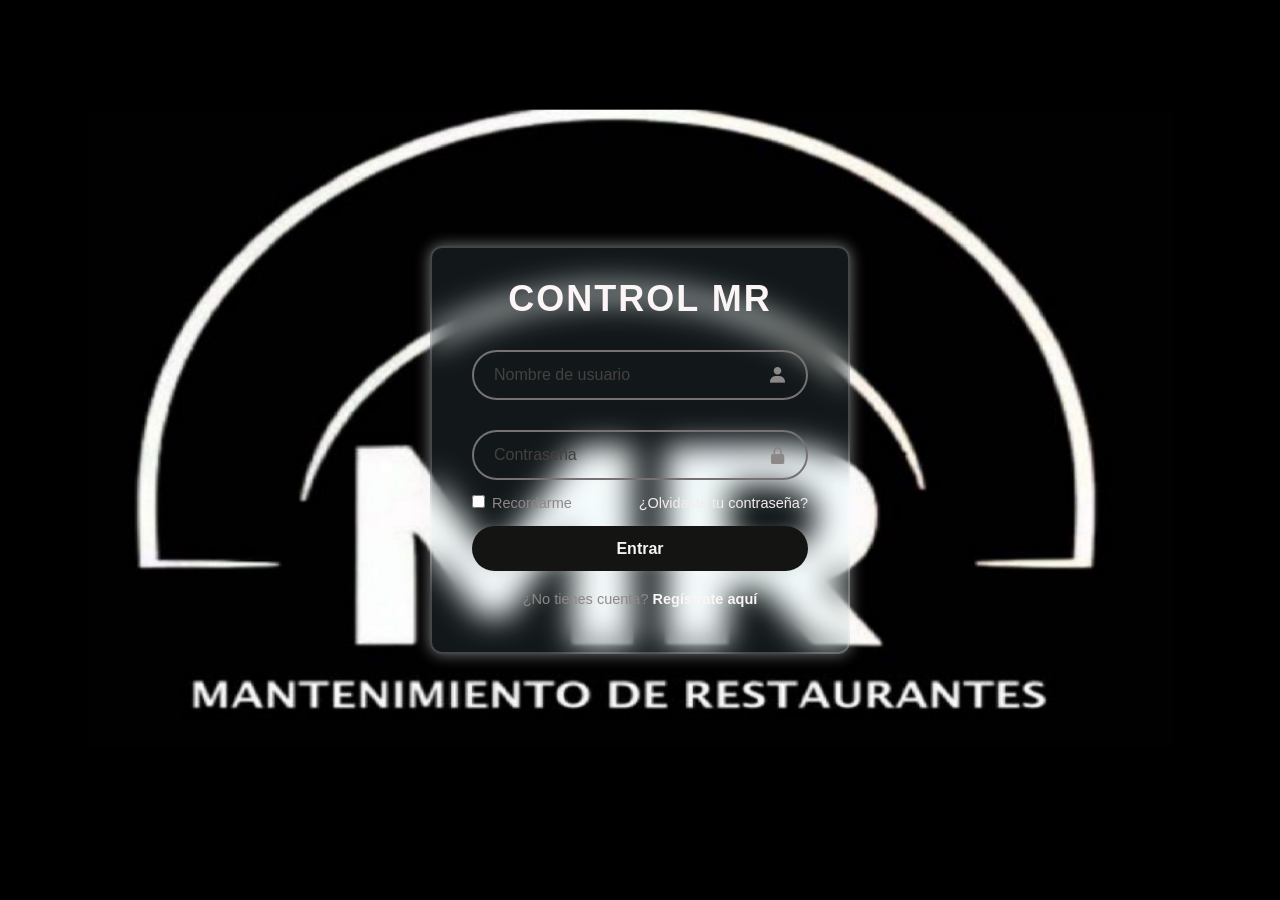
==== index.html @ 02ebe302 "Add files via upload" ====
<!DOCTYPE html>
<html lang="es">
<head>
    <meta charset="UTF-8">
    <meta name="viewport" content="width=device-width, initial-scale=1.0">
    <title>CONTROL MR | Login</title>
    <link rel="stylesheet" href="index.css">
    <link href='https://unpkg.com/boxicons@2.1.4/css/boxicons.min.css' rel='stylesheet'>
</head>
<body>

    <div class="wrapper">
        <form id="loginForm">
            <h1>CONTROL MR</h1>
            
            <div class="input-box">
                <input type="text" id="usuario" placeholder="Nombre de usuario" required>
                <i class='bx bxs-user'></i>
            </div>

            <div class="input-box">
                <input type="password" id="password" placeholder="Contraseña" required>
                <i class='bx bxs-lock-alt' ></i>
            </div>

            <div class="remember-forgot">
                <label><input type="checkbox"> Recordarme</label>
                <a href="#">¿Olvidaste tu contraseña?</a>
            </div>

            <button type="submit" class="btn" onclick="login(event)">Entrar</button>

            <div id="msg" style="text-align: center; margin-top: 20px; font-weight: 600;"></div>

            <div class="register-link">
                <p>¿No tienes cuenta? <a href="#">Regístrate aquí</a></p>
            </div>
        </form>
    </div>

  

    <script src="index.js"></script>

</body>
</html>
---- index.css ----
* {
    margin: 0;
    padding: 0;
    box-sizing: border-box;
    font-family: 'Poppins', sans-serif;
}

body {
    display: flex;
    flex-direction: column;
    justify-content: center;
    align-items: center;
    min-height: 100vh;
    /* Fondo por defecto en caso de que no haya uno subido */
    background: url('fondo2.png') no-repeat;
    background-size: cover;
    background-position: center;
    background-attachment: fixed; /* Evita que el fondo se mueva al hacer scroll */
    transition: background-image 0.5s ease-in-out; /* Efecto suave al cambiar fondo */
}

.wrapper {
    width: 420px;
    background: rgba(172, 234, 251, 0.1); 
    border: 2px solid rgba(255, 255, 255, .2);
    backdrop-filter: blur(15px); 
    box-shadow: 0 0 15px rgba(246, 244, 244, 0.5);
    color: #8d8888;
    border-radius: 12px;
    padding: 30px 40px;
}

.wrapper h1 {
    font-size: 36px;
    text-align: center;
    color: #fbf5f5;
    text-transform: uppercase;
    letter-spacing: 2px;
}

.input-box {
    position: relative;
    width: 100%;
    height: 50px;
    margin: 30px 0;
}

.input-box input {
    width: 100%;
    height: 100%;
    background: transparent;
    border: 2px solid #767272;
    outline: none;
    border-radius: 40px;
    font-size: 16px;
    color: #f9f5f5;
    padding: 20px 45px 20px 20px;
}

.input-box input::placeholder {
    color: #454141;
}

.input-box i {
    position: absolute;
    right: 20px;
    top: 50%;
    transform: translateY(-50%);
    font-size: 20px;
}

.btn {
    width: 100%;
    height: 45px;
    background: #141413; 
    border: none;
    outline: none;
    border-radius: 40px;
    box-shadow: 0 0 10px rgba(255, 255, 255, 0.1);
    cursor: pointer;
    font-size: 16px;
    color: #f6f5f5; 
    font-weight: 600;
    transition: 0.3s ease;
}

.btn:hover {
    background: #000; 
    color: #0f0d0d;
    border: 1px solid #070707;
}

.remember-forgot {
    display: flex;
    justify-content: space-between;
    font-size: 14.5px;
    margin: -15px 0 15px;
}

.remember-forgot label input {
    accent-color: #f1eaea;
    margin-right: 3px;
}

.remember-forgot a {
    color: #f1eded;
    text-decoration: none;
}

.remember-forgot a:hover {
    text-decoration: underline;
}

.register-link {
    font-size: 14.5px;
    text-align: center;
    margin: 20px 0 15px;
}

.register-link p a {
    color: #f9f6f6;
    text-decoration: none;
    font-weight: 600;
}

/* -------------------------------------
   ESTILOS DEL BOTÓN PARA SUBIR FONDO
-------------------------------------- */
.upload-bg-container {
    margin-top: 20px;
}

.upload-btn {
    display: flex;
    align-items: center;
    gap: 8px;
    background: rgba(0, 0, 0, 0.6);
    color: white;
    padding: 10px 20px;
    border-radius: 20px;
    cursor: pointer;
    font-size: 14px;
    transition: background 0.3s;
}

.upload-btn:hover {
    background: rgba(0, 0, 0, 0.9);
}
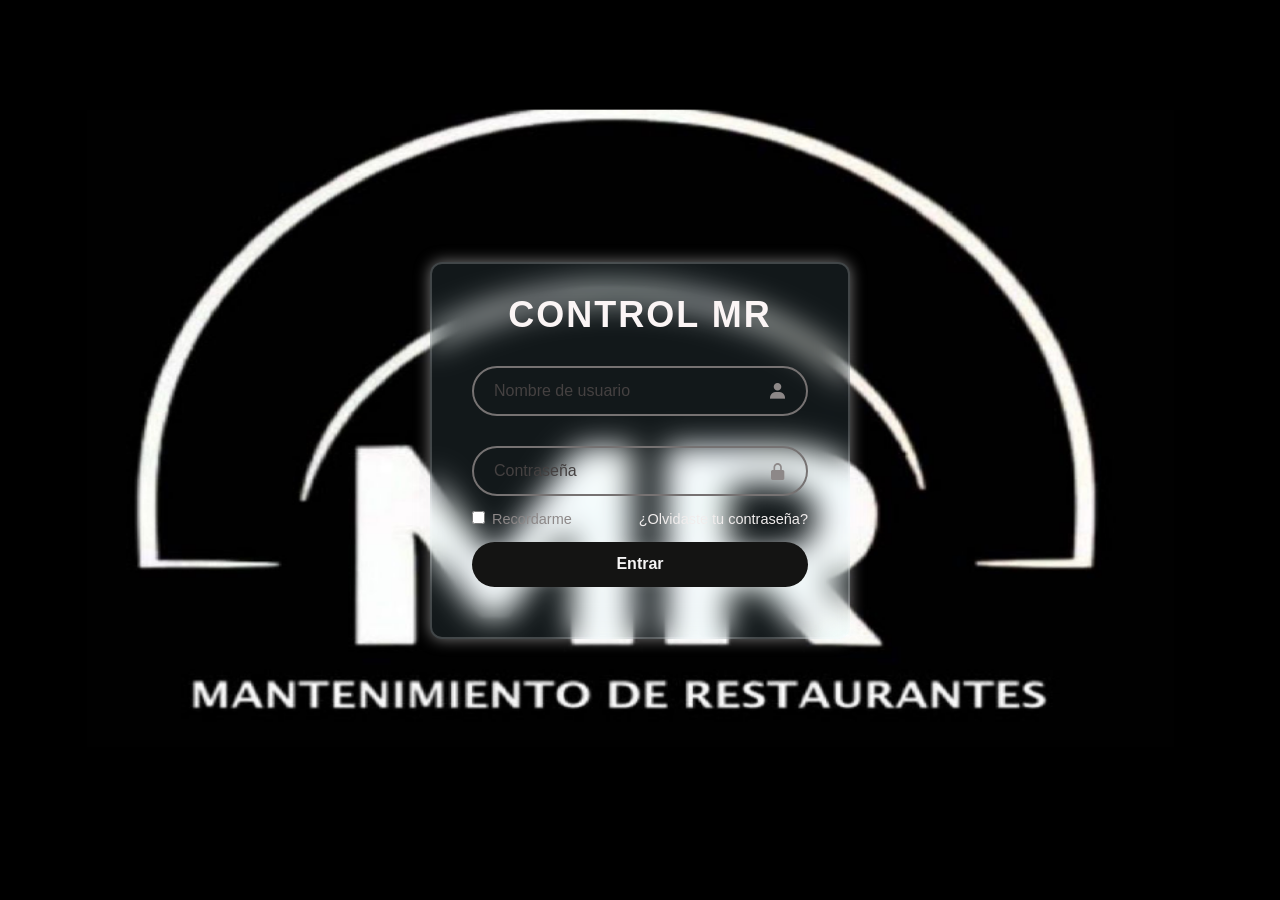
==== commit 7254dee2: "Add files via upload" ====
--- a/index.html
+++ b/index.html
@@ -32,9 +32,7 @@
 
             <div id="msg" style="text-align: center; margin-top: 20px; font-weight: 600;"></div>
 
-            <div class="register-link">
-                <p>¿No tienes cuenta? <a href="#">Regístrate aquí</a></p>
-            </div>
+            
         </form>
     </div>
 
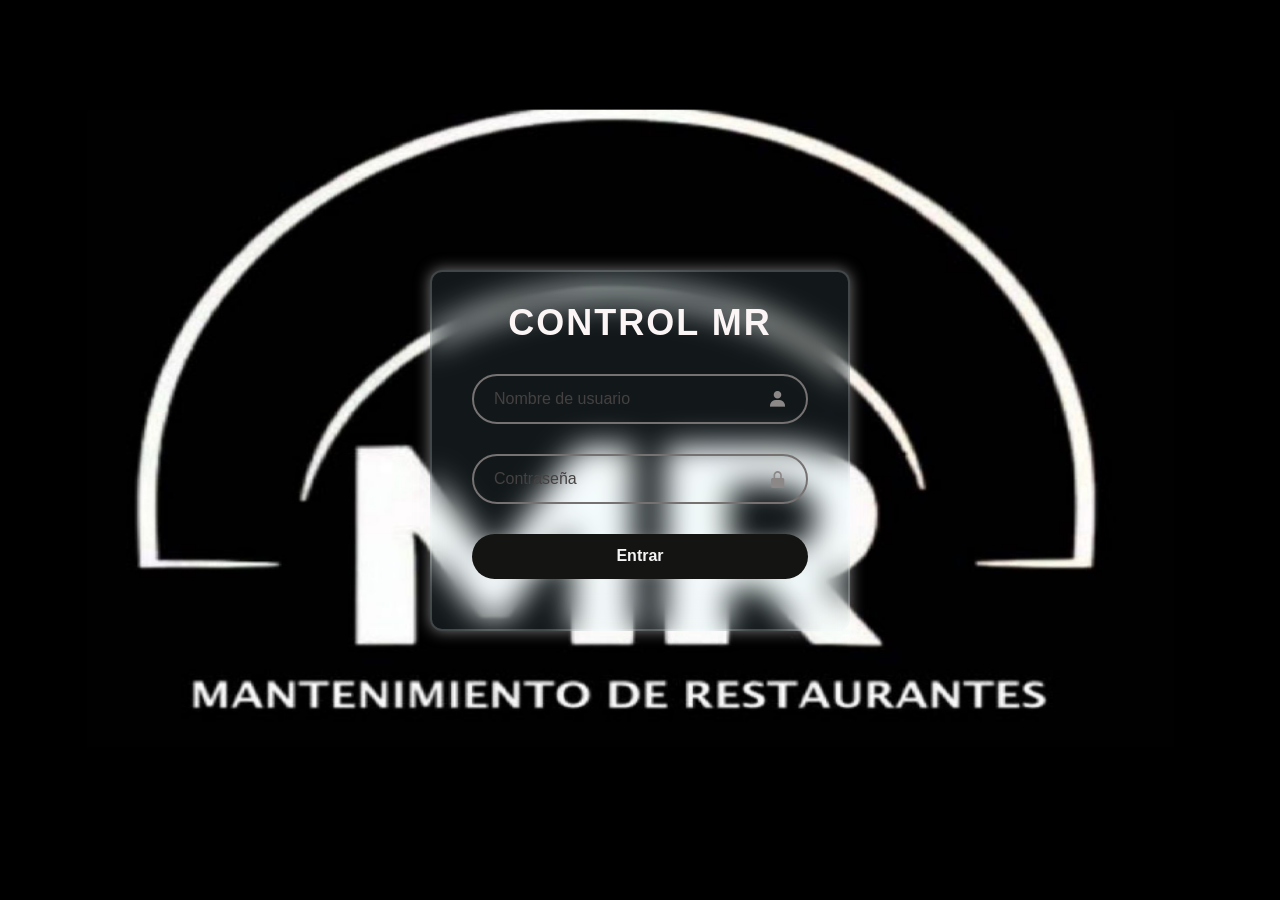
==== commit 0c02977c: "Add files via upload" ====
--- a/index.html
+++ b/index.html
@@ -23,10 +23,6 @@
                 <i class='bx bxs-lock-alt' ></i>
             </div>
 
-            <div class="remember-forgot">
-                <label><input type="checkbox"> Recordarme</label>
-                <a href="#">¿Olvidaste tu contraseña?</a>
-            </div>
 
             <button type="submit" class="btn" onclick="login(event)">Entrar</button>
 
